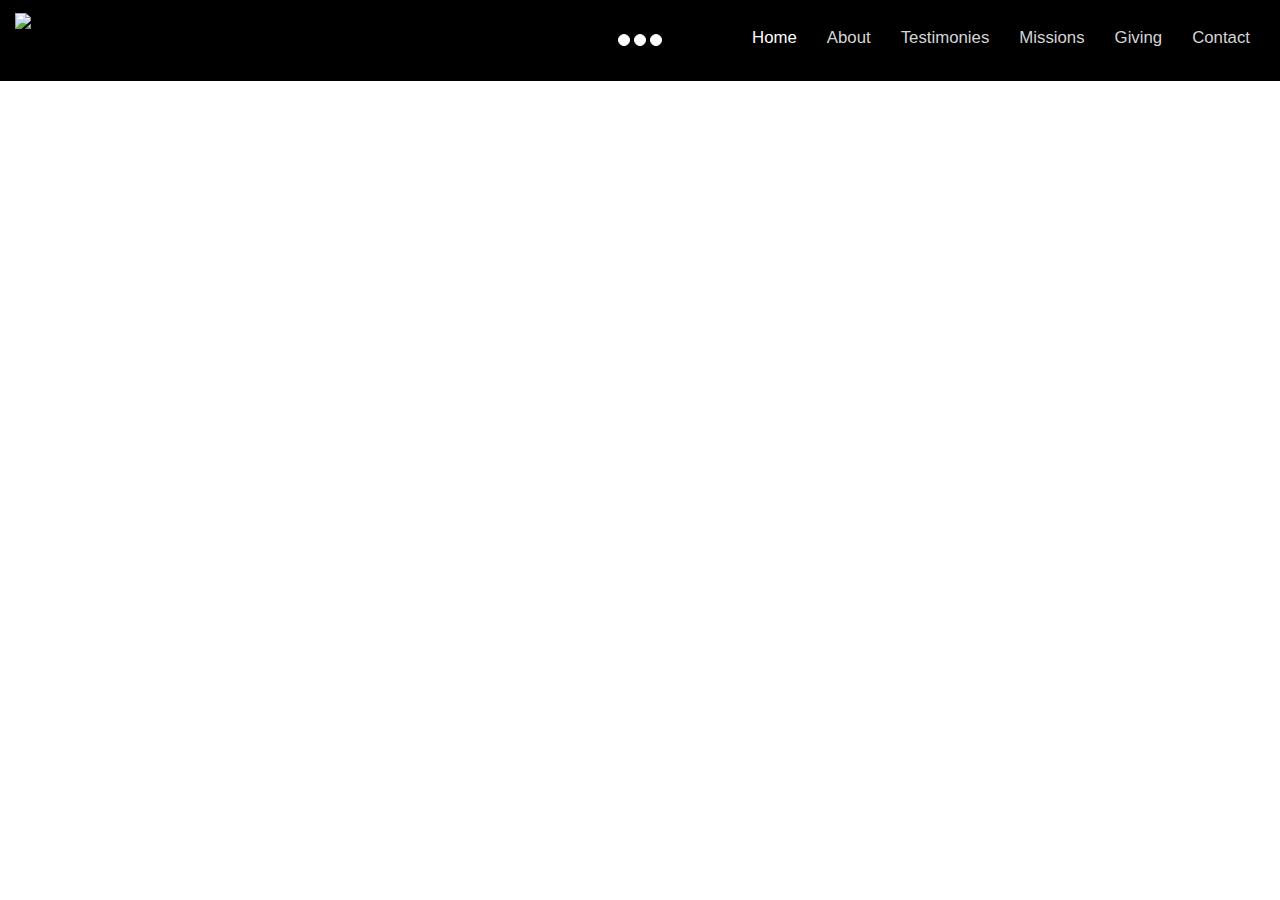
==== public/index.html @ e9014eef "version1" ====
<!DOCTYPE html>
<html lang="en">
  <head>
    <title>Go Forth Ministries</title>
    <meta charset="utf-8">
    <meta name="viewport" content="width=device-width, initial-scale=1">
    <link rel="stylesheet" href="https://maxcdn.bootstrapcdn.com/bootstrap/3.3.7/css/bootstrap.min.css">
    <link rel="stylesheet" href="https://cdnjs.cloudflare.com/ajax/libs/font-awesome/4.7.0/css/font-awesome.min.css">
    <link href="bootstrap.min.css" rel=stylesheet">
    <link href="style.css" rel="stylesheet">
    <script src="https://ajax.googleapis.com/ajax/libs/jquery/3.2.1/jquery.min.js"></script>
    <script src="https://maxcdn.bootstrapcdn.com/bootstrap/3.3.7/js/bootstrap.min.js"></script>
  </head>
  <body>
    <nav class="navbar navbar-inverse">
      <div class="container-fluid">
        <div class="navbar-header">
          <button type="button" class="navbar-toggle" data-toggle="collapse" data-target="#myNavbar">
            <span class="icon-bar"></span>
            <span class="icon-bar"></span>
            <span class="icon-bar"></span> 
          </button>
          <a class="navbar-brand" href="#"><img src="https://i.pinimg.com/236x/f7/6e/45/f76e45dceaeb361920b10b6a95664b61--just-go-i-am-with-you.jpg"/></a>
        </div>
        <div class="collapse navbar-collapse" id="myNavbar">
          <ul class="nav navbar-nav navbar-right">
            <li class="active"><a href="#">Home</a></li>
            <li><a href="#">About</a></li>
            <li><a href="#">Testimonies</a></li>
            <li><a href="#">Missions</a></li>
            <li><a href="#">Giving</a></li>
            <li><a href="#">Contact</a></li>
          </ul>
        </div>
      </div>
    </nav>
    <div id="myCarousel" class="carousel slide" data-ride="carousel">
      <ol class="carousel-indicators">
        <li data-target="#myCarousel" data-slide-to="0" class="active"v></li>
        <li data-target="#myCarousel" data-slide-to="1" class="active"v></li>
        <li data-target="#myCarousel" data-slide-to="2" class="active"v></li>
        </ol>
        <div class="carousel-inner" role="listbox">
          <div class="item active">
            <img src="">
            <div class="carousel-caption">
              <h1>How Jesus went about doing good and healing all that were oppressed of the devil
              </h1>
              </br>
              <button type="button" class="btn btn-default">
                </button>
              </div>
          </div>
      </div>
  </body>
</html>
---- public/style.css ----
.navbar{
  margin-bottom: 0;
  border-radius: 0;
  background-color: #000000; 
  color: #FFF;
  padding: 1% 0;
  font-size: 1.2em;
  border: 0;
}

.navbar-brand{
  float: left;
  min-height: 55px;
  padding: 0 15px 5px;
}

.navbar-inverse .navbar-nav .active a, .navbar-inverse .navbar-nav .active a:focus, .navbar-inverse .navbar-nav .active a:hover{
  color: #FFF;
  background-color: #000000;
}

.navbar-inverse .navbar-nav li a{
  color: #D5D5D5;
}
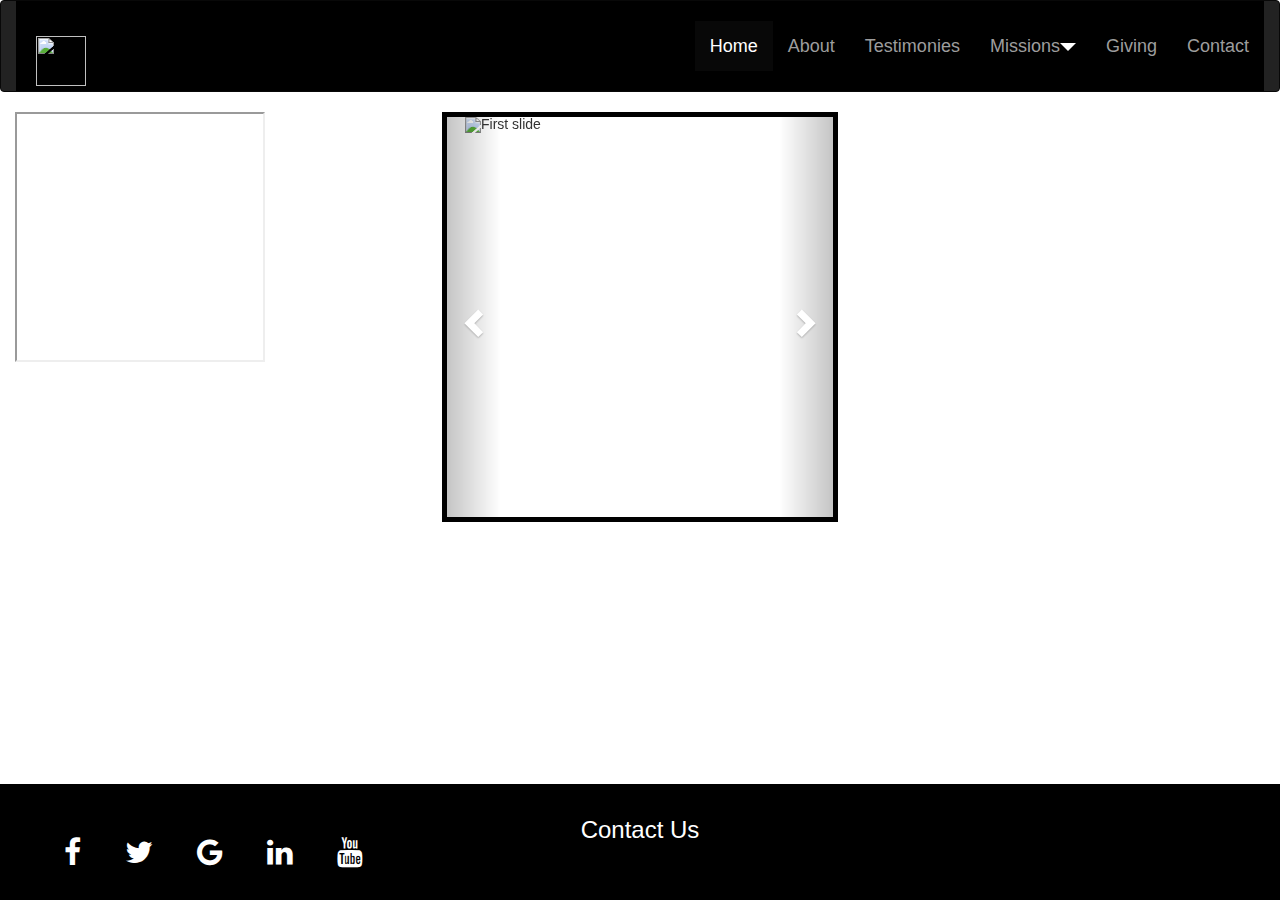
==== commit 1478ab92: "update" ====
--- a/public/index.html
+++ b/public/index.html
@@ -4,6 +4,7 @@
     <title>Go Forth Ministries</title>
     <meta charset="utf-8">
     <meta name="viewport" content="width=device-width, initial-scale=1">
+    <link rel="stylesheet" type="text/css" href="font-awesome.min.css">
     <link rel="stylesheet" href="https://maxcdn.bootstrapcdn.com/bootstrap/3.3.7/css/bootstrap.min.css">
     <link rel="stylesheet" href="https://cdnjs.cloudflare.com/ajax/libs/font-awesome/4.7.0/css/font-awesome.min.css">
     <link href="bootstrap.min.css" rel=stylesheet">
@@ -12,6 +13,7 @@
     <script src="https://maxcdn.bootstrapcdn.com/bootstrap/3.3.7/js/bootstrap.min.js"></script>
   </head>
   <body>
+    <!-- NAVIGATION BAR -->
     <nav class="navbar navbar-inverse">
       <div class="container-fluid">
         <div class="navbar-header">
@@ -20,38 +22,115 @@
             <span class="icon-bar"></span>
             <span class="icon-bar"></span> 
           </button>
-          <a class="navbar-brand" href="#"><img src="https://i.pinimg.com/236x/f7/6e/45/f76e45dceaeb361920b10b6a95664b61--just-go-i-am-with-you.jpg"/></a>
+          <a class="navbar-brand" href="#"><img src="https://i.pinimg.com/236x/f7/6e/45/f76e45dceaeb361920b10b6a95664b61--just-go-i-am-with-you.jpg" height="50" width="50"/></a>
         </div>
         <div class="collapse navbar-collapse" id="myNavbar">
-          <ul class="nav navbar-nav navbar-right">
+          <ul class="nav navbar-nav navbar-right" id="nav-wrapper">
             <li class="active"><a href="#">Home</a></li>
             <li><a href="#">About</a></li>
             <li><a href="#">Testimonies</a></li>
-            <li><a href="#">Missions</a></li>
+            <li><a href="#">Missions<img src="./img/arrow.png"/></a>
+              <ul>
+                <li><a href="#">Phillipines</a></li>
+                <li><a href="#">Sweden</a></li>
+                <li><a href="#">Israel</a></li>
+                <li><a href="#">Australia</a></li>
+		<li class="has-submenu"><a href="#">North America <i class="fa fa-caret-down" style="font-size: 20px"></i></a>
+                  <ul>
+			  <li><a href="#">Mexico</a></li>
+
+                  </ul>
+                </li>
+		<li class="has-submenu"><a href="#">South America <i class="fa fa-caret-down" style="font-size: 20px"></i></a>
+                  <ul>
+			  <li><a href="#">Brazil</a></li>
+
+                  </ul>
+                </li>
+
+              </ul>
+            </li>
             <li><a href="#">Giving</a></li>
             <li><a href="#">Contact</a></li>
           </ul>
         </div>
       </div>
     </nav>
-    <div id="myCarousel" class="carousel slide" data-ride="carousel">
-      <ol class="carousel-indicators">
-        <li data-target="#myCarousel" data-slide-to="0" class="active"v></li>
-        <li data-target="#myCarousel" data-slide-to="1" class="active"v></li>
-        <li data-target="#myCarousel" data-slide-to="2" class="active"v></li>
+
+    <div class="container-fluid overflowing">
+	    <div class="row">
+		    <div class="col-sm-4">
+			     <iframe width="250" height="250"
+src="https://www.youtube.com/embed/tgbNymZ7vqY">
+</iframe>
+		    </div>
+		    <div class="col-sm-4">
+      <div id="myCarousel" class="carousel slide" data-ride="carousel" data-interval="15000">
+        <!-- Indicators -->
+        <ol class="carousel-indicators">
+          <li data-target="#myCarousel" data-slide-to="0" class="active"></li>
+          <li data-target="#myCarousel" data-slide-to="1"></li>
+          <li data-target="#myCarousel" data-slide-to="2"></li>
+          <li data-target="#myCarousel" data-slide-to="3"></li>
         </ol>
-        <div class="carousel-inner" role="listbox">
+
+        <!-- Wrapper for slides -->
+        <div class="carousel-inner">
           <div class="item active">
-            <img src="">
-            <div class="carousel-caption">
-              <h1>How Jesus went about doing good and healing all that were oppressed of the devil
-              </h1>
-              </br>
-              <button type="button" class="btn btn-default">
-                </button>
-              </div>
+            <img class="img-responsive center-block" src="https://3.bp.blogspot.com/-cfuiOhylS50/WHRXAL05y4I/AAAAAAAAAKQ/FSix73Y1nhgh8ODt5QqZByAXFy9C_bqSwCLcB/s1600/fridaynight.jpg" alt="First slide">
           </div>
+
+          <div class="item">
+            <img class="img-responsive center-block" src="https://4.bp.blogspot.com/-Bv0uQ4BKR7c/WHRXAOaQTBI/AAAAAAAAAKY/Xy27QK_KfWkGG3B7YG8jzp0v9I1s1AWcACLcB/s1600/sundaynight.jpg" alt="Sunday Night of Refreshing">
+          </div>
+
+          <div class="item">
+            <img class="img-responsive center-block" src="http://goforthministries.org/images/awakening.jpg" alt="The Awakening">
+          </div>
+
+          <div class="item">
+            <img class="img-responsive center-block" src="https://3.bp.blogspot.com/-9hZIJURmXLk/WNA1Dg6jmsI/AAAAAAAAAK8/8Bn6SA-A_PIzdDwekB_7toAtLiP5mBJowCLcB/s1600/waves.jpg" alt="Waves of Revival">
+          </div>
+
+        </div>
+
+        <!-- Left and right controls -->
+        <a class="left carousel-control" href="#myCarousel" data-slide="prev">
+          <span class="glyphicon glyphicon-chevron-left"></span>
+          <span class="sr-only">Previous</span>
+        </a>
+        <a class="right carousel-control" href="#myCarousel" data-slide="next">
+          <span class="glyphicon glyphicon-chevron-right"></span>
+          <span class="sr-only">Next</span>
+        </a>
       </div>
+		    </div>
+	    </div>
+    </div>
+
+    <!-- FOOTER --> 
+    <footer class="container-fluid text-center">
+      <div class="row">
+        <div class="col-sm-4">
+          <h3></h3>
+          <a href="#" class="fa fa-facebook"></a>
+          <a href="#" class="fa fa-twitter"></a>
+          <a href="#" class="fa fa-google"></a>
+          <a href="#" class="fa fa-linkedin"></a>
+          <a href="#" class="fa fa-youtube"></a>
+        </div>
+
+        <div class="col-sm-4">
+          <h3>Contact Us</h3>
+        </div>
+      </div>
+    </footer>
+	<script>
+	$(".has-submenu ul").hide();
+	$(".has-submenu > a").click(function() {
+  		$(this).next("ul").toggle();
+	});
+	</script>
   </body>
 </html>
 
--- a/public/style.css
+++ b/public/style.css
@@ -1,24 +1,144 @@
-.navbar{
-  margin-bottom: 0;
-  border-radius: 0;
-  background-color: #000000; 
-  color: #FFF;
-  padding: 1% 0;
-  font-size: 1.2em;
-  border: 0;
+body{
+  background-image:url('https://static.pexels.com/photos/161188/banner-header-easter-cross-161188.jpeg');
+  background-size: 4000px;
+  background-repeat:no-repeat;
+  background-position:-1500px -200px;
+  max-height: 150px;
 }
 
-.navbar-brand{
-  float: left;
-  min-height: 55px;
-  padding: 0 15px 5px;
+
+
+.carousel-caption{
+ top:50%;
+ transform:translateY(-50%);
+ text-transform:uppercase;
 }
 
-.navbar-inverse .navbar-nav .active a, .navbar-inverse .navbar-nav .active a:focus, .navbar-inverse .navbar-nav .active a:hover{
-  color: #FFF;
-  background-color: #000000;
+ .carousel-inner > .item > img,
+ .carousel-inner > .item > a > img {
+     display: block;
+     max-width: 100%;
+     height: 400px !important;
+ }
+
+#myCarousel{
+ margin: 0 auto;
 }
 
-.navbar-inverse .navbar-nav li a{
-  color: #D5D5D5;
+.btn{
+  font-size: 18px;
+  color: #FFF;
+  padding:12px 12px;
+  background: #000000;
+  border:2px solid #FFF;
 }
+
+footer{
+  width: 100%;
+  background-color: #000000;
+  padding: 1%;
+  color: #FFF;
+  position:fixed; bottom:0; left:0;
+}
+
+.fa{
+  padding: 20px;
+  font-size: 30px;
+  color: #FFF;
+}
+
+.carousel-inner{
+  margin:0 auto; 
+  border: 5px solid black;
+}
+
+.container{
+  width: 350px;
+  margin-top: 20px;
+}
+
+.item img{
+  width: 350px;
+  margin: 0 auto;
+}
+
+ul {
+	margin: 0;
+	padding: 0;
+	list-style-type: none;
+	background-color: #00000;
+	position: relative;
+}
+
+body{
+	padding: 0;
+	margin: 0;
+}
+ 
+ul li {
+	display: inline-block;
+}
+
+ul li a {
+	color: #fff;
+	text-decoration: none; 
+	padding: 15px;
+	display: block;
+}
+
+
+ul li:hover {
+	background-color: #000000;
+}
+
+ul li:hover ul{
+	display: block;
+	background-color: #000000;
+}
+
+ul ul {
+	display: none;
+	min-width: 200px;
+	border-bottom-right-radius: 10px;
+	border-bottom-left-radius: 10px;
+}
+
+ul ul li{
+	display: block;
+	border-bottom-right-radius: 10px;
+	border-bottom-left-radius: 10px;
+	background-color: #000000;
+}
+
+ul ul li:hover{
+	background-color: #26a69a;
+}
+
+nav div div{
+	font-size: 18px;
+	color: #FFF;
+	background-color: #000000;
+	text-align: center;
+	padding: 20px;
+	cursor: pointer;
+}
+@media {max-with: 480px}{
+	nav div div{
+		display: block;
+	}
+	ul ul{
+		/*display: none;*/
+		position: static;
+	}
+	ul ul li{
+		display: block;
+	}
+	ul ul ul{
+		position: static;
+		background-color: #4db6ac;
+	}
+	ul ul ul li{
+		background-color: #4db6ac;
+		border-radius: 0;
+	}
+}
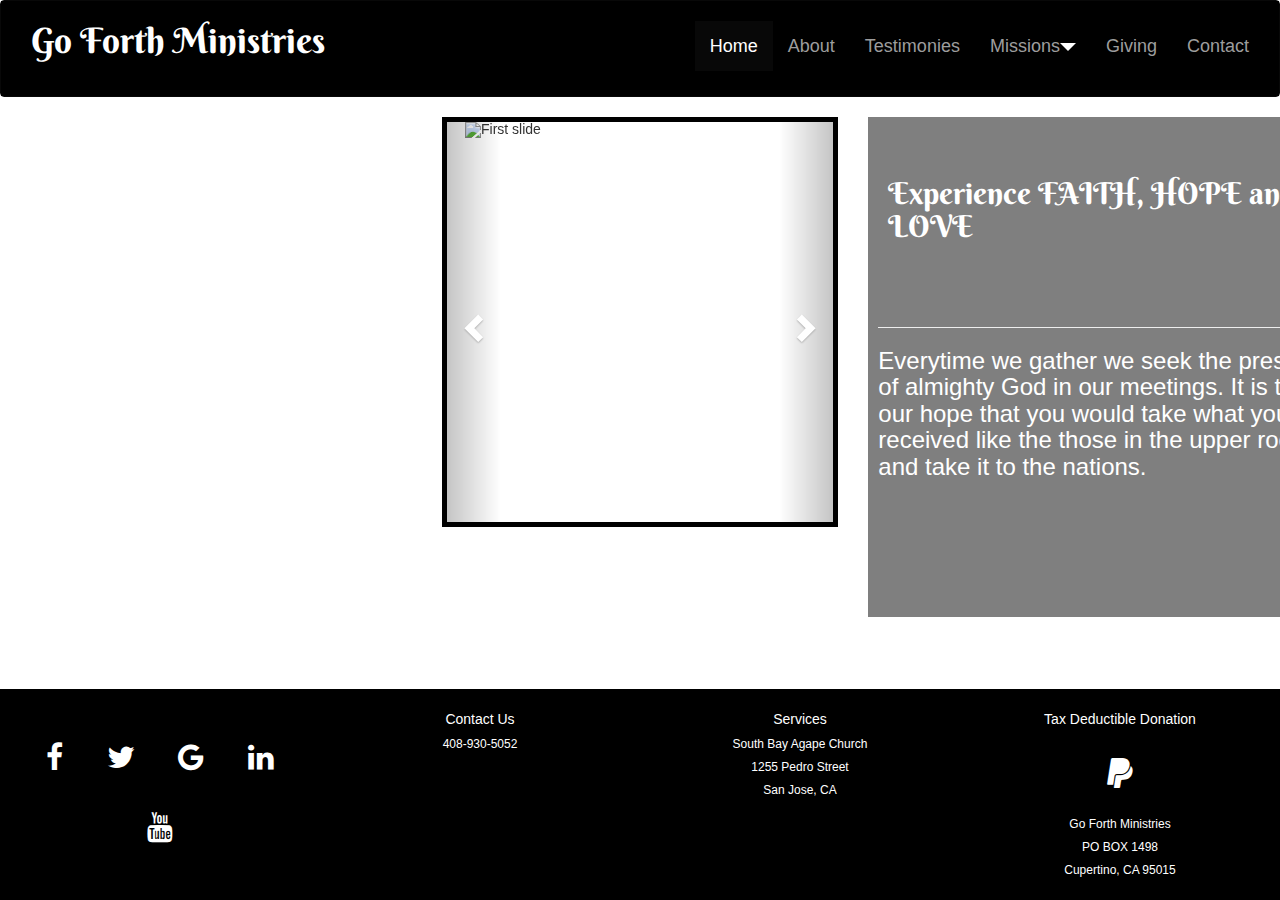
==== commit 79cae055: "new stuff" ====
--- a/public/index.html
+++ b/public/index.html
@@ -4,6 +4,7 @@
     <title>Go Forth Ministries</title>
     <meta charset="utf-8">
     <meta name="viewport" content="width=device-width, initial-scale=1">
+    <link href="https://fonts.googleapis.com/css?family=Berkshire+Swash" rel="stylesheet">
     <link rel="stylesheet" type="text/css" href="font-awesome.min.css">
     <link rel="stylesheet" href="https://maxcdn.bootstrapcdn.com/bootstrap/3.3.7/css/bootstrap.min.css">
     <link rel="stylesheet" href="https://cdnjs.cloudflare.com/ajax/libs/font-awesome/4.7.0/css/font-awesome.min.css">
@@ -17,52 +18,80 @@
     <nav class="navbar navbar-inverse">
       <div class="container-fluid">
         <div class="navbar-header">
+	  <div class="navbar-brand">Go Forth Ministries</div>
           <button type="button" class="navbar-toggle" data-toggle="collapse" data-target="#myNavbar">
             <span class="icon-bar"></span>
             <span class="icon-bar"></span>
             <span class="icon-bar"></span> 
           </button>
-          <a class="navbar-brand" href="#"><img src="https://i.pinimg.com/236x/f7/6e/45/f76e45dceaeb361920b10b6a95664b61--just-go-i-am-with-you.jpg" height="50" width="50"/></a>
         </div>
         <div class="collapse navbar-collapse" id="myNavbar">
           <ul class="nav navbar-nav navbar-right" id="nav-wrapper">
-            <li class="active"><a href="#">Home</a></li>
-            <li><a href="#">About</a></li>
-            <li><a href="#">Testimonies</a></li>
+            <li class="active"><a href="index.html">Home</a></li>
+            <li><a href="about.html">About</a></li>
+            <li><a href="testimonies.html">Testimonies</a></li>
             <li><a href="#">Missions<img src="./img/arrow.png"/></a>
               <ul>
-                <li><a href="#">Phillipines</a></li>
-                <li><a href="#">Sweden</a></li>
-                <li><a href="#">Israel</a></li>
-                <li><a href="#">Australia</a></li>
+		<li class="has-submenu"><a href="#">Africa<i class="fa fa-caret-down" style="font-size: 20px"></i></a>
+                  <ul>
+			  <li><a href="#">Unknown</a></li>
+
+                  </ul>
+                </li>
+		<li class="has-submenu"><a href="#">Asia<i class="fa fa-caret-down" style="font-size: 20px"></i></a>
+                  <ul>
+			  <li><a href="#">Phillippines</a></li>
+			  <li><a href="#">Singapore</a></li>
+			  <li><a href="#">Sri Lanka</a></li>
+
+                  </ul>
+                </li>
+		<li class="has-submenu"><a href="#">Australasia<i class="fa fa-caret-down" style="font-size: 20px"></i></a>
+                  <ul>
+			  <li><a href="#">Australia</a></li>
+			  <li><a href="#">New Zealand</a></li>
+
+                  </ul>
+                </li>
+		<li class="has-submenu"><a href="#">Middle East<i class="fa fa-caret-down" style="font-size: 20px"></i></a>
+                  <ul>
+			  <li><a href="#">Israel</a></li>
+
+                  </ul>
+                </li>
 		<li class="has-submenu"><a href="#">North America <i class="fa fa-caret-down" style="font-size: 20px"></i></a>
                   <ul>
+			  <li><a href="#">Canada</a></li>
 			  <li><a href="#">Mexico</a></li>
+			  <li><a href="#">U.S</a></li>
 
                   </ul>
                 </li>
 		<li class="has-submenu"><a href="#">South America <i class="fa fa-caret-down" style="font-size: 20px"></i></a>
                   <ul>
-			  <li><a href="#">Brazil</a></li>
+			  <li><a href="#">Future..</a></li>
 
                   </ul>
                 </li>
+		<li class="has-submenu"><a href="#">Europe<i class="fa fa-caret-down" style="font-size: 20px"></i></a>
+                  <ul>
+			  <li><a href="#">Sweden</a></li>
 
+                  </ul>
+                </li>
+                </li>
               </ul>
             </li>
-            <li><a href="#">Giving</a></li>
-            <li><a href="#">Contact</a></li>
+            <li><a href="giving.html">Giving</a></li>
+            <li><a href="contact.html">Contact</a></li>
           </ul>
         </div>
       </div>
     </nav>
-
     <div class="container-fluid overflowing">
 	    <div class="row">
 		    <div class="col-sm-4">
-			     <iframe width="250" height="250"
-src="https://www.youtube.com/embed/tgbNymZ7vqY">
-</iframe>
+			    <iframe width="400" height="315" src="https://www.youtube.com/embed/2vMkNSZ_Nyo" frameborder="0" allow="autoplay; encrypted-media" allowfullscreen></iframe>
 		    </div>
 		    <div class="col-sm-4">
       <div id="myCarousel" class="carousel slide" data-ride="carousel" data-interval="15000">
@@ -105,24 +134,56 @@
         </a>
       </div>
 		    </div>
+		    <div class="col-sm-4">
+						    <div class="about-text">
+							    <p>
+							    <h3>
+								    <h1 class="titles">
+								    Experience FAITH, HOPE and LOVE
+								    </h1>
+								    <div class="set-free">
+								    <hr>
+								    <h3>
+									    Everytime we gather we seek the presence of almighty God in our meetings. It is then our hope that you would take what you've received like the those in the upper room and take it to the nations.
+								    </h3>
+								    </div>
+							    </h3>
+							    </p>
+						    </div>
+		    </div>
 	    </div>
     </div>
 
     <!-- FOOTER --> 
     <footer class="container-fluid text-center">
       <div class="row">
-        <div class="col-sm-4">
+        <div class="col-sm-3">
           <h3></h3>
-          <a href="#" class="fa fa-facebook"></a>
+          <a href="https://www.facebook.com/neil.sundblad" class="fa fa-facebook"></a>
           <a href="#" class="fa fa-twitter"></a>
           <a href="#" class="fa fa-google"></a>
           <a href="#" class="fa fa-linkedin"></a>
-          <a href="#" class="fa fa-youtube"></a>
+          <a href="https://www.youtube.com/channel/UCQNMStxyff8q9xOkbEEjryA/featured" class="fa fa-youtube"></a>
         </div>
 
-        <div class="col-sm-4">
-          <h3>Contact Us</h3>
+        <div class="col-sm-3">
+          <h5>Contact Us</h5>
+          <h6>408-930-5052</h6>
         </div>
+	<div class="col-sm-3">
+		<h5>Services</h5>
+		<h6>South Bay Agape Church</h6>
+		<h6>1255 Pedro Street</h6>
+		<h6>San Jose, CA</h6>
+	</div>
+	<div class="col-sm-3">
+	  <h5>Tax Deductible Donation</h5>
+	  <a href="https://www.paypal.com/us/cgi-bin/webscr?cmd=_flow&SESSION=R1NTHlSyK8hq0DLeWG_Zkzg3Vbm3tkaRyoOXxebK6g5m-5T_OaL_QzA_Oeu&dispatch=5885d80a13c0db1f8e263663d3faee8db8175432b4df92754f4b4adb5a123d61&rapidsState=Donation__DonationFlow___StateDonationBilling&rapidsStateSignature=12c178ddfef4fc607d77d3cf059a4258ca4b0ce1" class="fa fa-paypal"></a>
+	  <h6>Go Forth Ministries</h6>
+	  <h6>PO BOX 1498</h6>
+	  <h6>Cupertino, CA 95015</h6>
+ 
+	</div>
       </div>
     </footer>
 	<script>
@@ -130,6 +191,7 @@
 	$(".has-submenu > a").click(function() {
   		$(this).next("ul").toggle();
 	});
+
 	</script>
   </body>
 </html>
--- a/public/style.css
+++ b/public/style.css
@@ -1,65 +1,78 @@
 body{
-  background-image:url('https://static.pexels.com/photos/161188/banner-header-easter-cross-161188.jpeg');
-  background-size: 4000px;
-  background-repeat:no-repeat;
-  background-position:-1500px -200px;
-  max-height: 150px;
+	background-image:url('https://static.pexels.com/photos/161188/banner-header-easter-cross-161188.jpeg');
+	background-size: 4000px;
+	background-repeat:no-repeat;
+	background-position:-1500px -200px;
+	max-height: 150px;
+	overflow: scroll;
 }
 
+.container-fluid:not(.overflowing){
+	background-color: #000000;
+ }
 
+.navbar-brand{
+	float: left;
+	min-height: 55px;
+	padding: 0 15px 5px;
+	font-family: 'Berkshire Swash', cursive;
+	font-size: 35px;
+	padding: 10px;
+	color: #FFF !important;
+}
 
 .carousel-caption{
- top:50%;
- transform:translateY(-50%);
- text-transform:uppercase;
+	top:50%;
+	transform:translateY(-50%);
+	text-transform:uppercase;
 }
 
- .carousel-inner > .item > img,
- .carousel-inner > .item > a > img {
-     display: block;
-     max-width: 100%;
-     height: 400px !important;
- }
+.carousel-inner > .item > img,
+.carousel-inner > .item > a > img {
+	display: block;
+	max-width: 100%;
+	height: 400px !important;
+}
 
 #myCarousel{
- margin: 0 auto;
+	margin: 0 auto;
 }
 
 .btn{
-  font-size: 18px;
-  color: #FFF;
-  padding:12px 12px;
-  background: #000000;
-  border:2px solid #FFF;
+	font-size: 18px;
+	color: #FFF;
+	padding:12px 12px;
+	background: #000000;
+	border:2px solid #FFF;
 }
 
 footer{
-  width: 100%;
-  background-color: #000000;
-  padding: 1%;
-  color: #FFF;
-  position:fixed; bottom:0; left:0;
+	width: 100%;
+	background-color: #000000;
+	padding: 1%;
+	color: #FFF;
+	position:fixed; bottom:0; left:0;
 }
 
 .fa{
-  padding: 20px;
-  font-size: 30px;
-  color: #FFF;
+	padding: 20px;
+	font-size: 30px;
+	color: #FFF;
 }
 
 .carousel-inner{
-  margin:0 auto; 
-  border: 5px solid black;
+	margin:0 auto; 
+	border: 5px solid black;
 }
 
 .container{
-  width: 350px;
-  margin-top: 20px;
+	width: 350px;
+	margin-top: 20px;
 }
 
 .item img{
-  width: 350px;
-  margin: 0 auto;
+	width: 350px;
+	margin: 0 auto;
 }
 
 ul {
@@ -74,7 +87,7 @@
 	padding: 0;
 	margin: 0;
 }
- 
+
 ul li {
 	display: inline-block;
 }
@@ -111,13 +124,13 @@
 }
 
 ul ul li:hover{
-	background-color: #26a69a;
+	background-color: #000000;
 }
 
 nav div div{
 	font-size: 18px;
+	background-color: #000000;
 	color: #FFF;
-	background-color: #000000;
 	text-align: center;
 	padding: 20px;
 	cursor: pointer;
@@ -142,3 +155,39 @@
 		border-radius: 0;
 	}
 }
+
+.about-text{
+	background-color: rgba(0, 0, 0, 0.5);
+	color: white;
+	height: 500px;
+	width: 500px;
+	padding: 10px;
+}
+
+.donate{
+	text-align: center;
+	color: white;
+}
+
+.titles{
+	float: left;
+	min-height: 55px;
+	padding: 0 15px 5px;
+	font-family: 'Berkshire Swash', cursive;
+	font-size: 30px;
+	padding: 10px;
+	color: #FFF !important;
+}
+
+.set-free{
+	margin-top: 200px;
+}
+
+.donate-div{
+	background-color: rgba(0, 0, 0, 0.5);
+	color: white;
+	padding: 10px;
+	margin-left: 300px;
+	margin-right: 300px;
+	top: 100px;
+}
